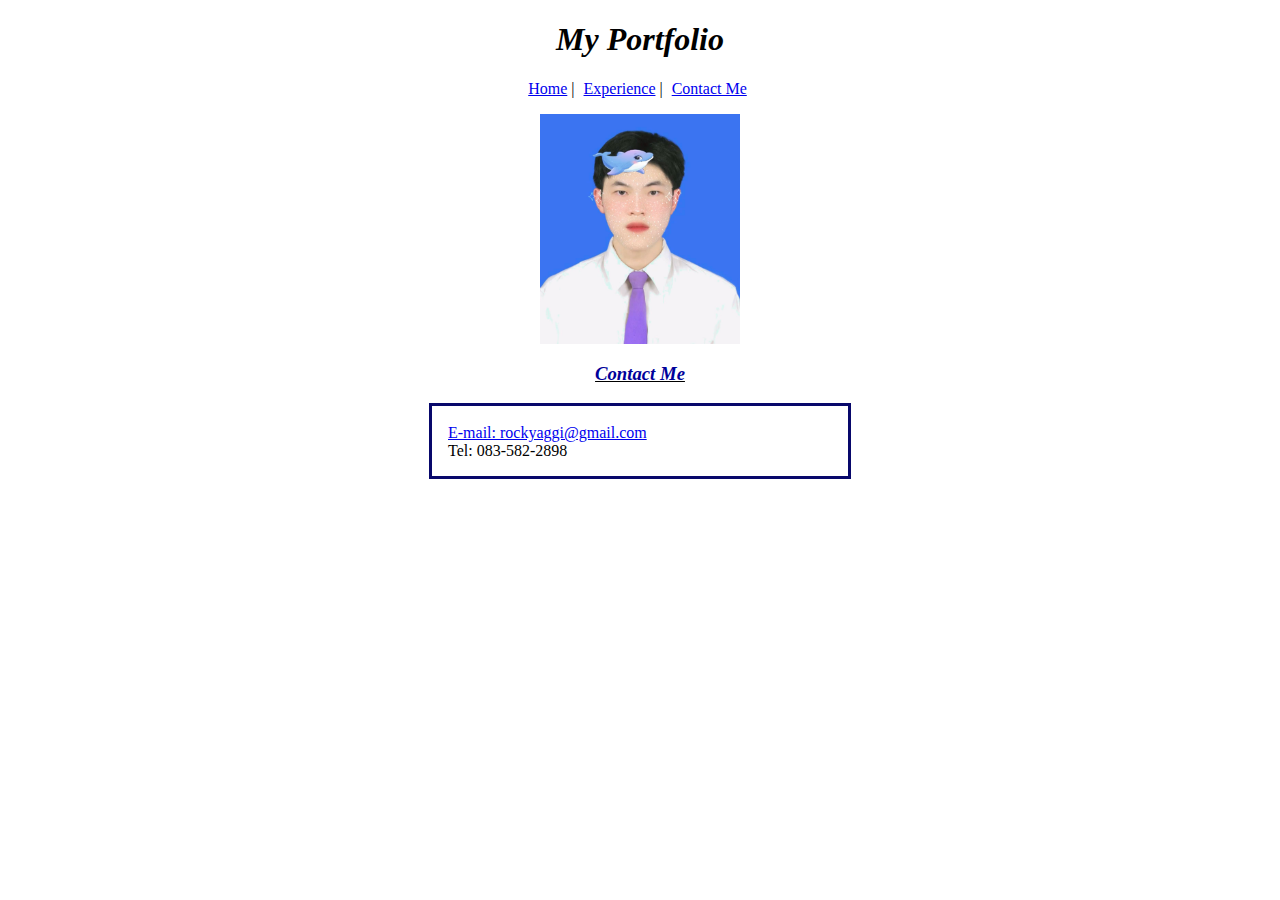
==== contact.html @ 411a92ec "lab2" ====
<!DOCTYPE html>
<html lang="en">
  <head>
    <meta charset="UTF-8" />
    <meta name="viewport" content="width=device-width, initial-scale=1.0" />
    <link rel="stylesheet" href="style.css" />
    <title>My Portfolio</title>
  </head>
  <body>
    <h1>My Portfolio</h1>
    <p style="text-align: center; margin-right: 5px">
      <a href="index.html">Home</a> |
      <a href="experience.html" style="margin-left: 5px">Experience</a> |
      <a style="margin-left: 5px" href="/contact.html">Contact Me</a>
    </p>
    <img
      src="image/353341938_846741640155676_3513270539924427191_n (1).jpg"
      width="200px"
      height="230px"
      style="margin-left: auto; margin-right: auto; display: block"
    />

    <u><h3>Contact Me</h3></u>
    <div class="skill-container">
        <br>
      <a href="mailto:rockyaggi@gmail.com">
        E-mail: rockyaggi@gmail.com</a><br>Tel: 083-582-2898
      </p>
    </div>
    <br /><br /><br /><br />
  </body>
</html>
---- style.css ----
h3 {
  text-align: center;
  color: rgb(0, 0, 154);
  font-style: italic;
}

.skill-header {
  text-align: left;
}

.skill-container {
  border: solid rgb(8, 8, 107);
  width: 400px;
  margin-left: auto;
  margin-right: auto;
  padding-left: 16px;
  margin-bottom: 8px;
}
h1 {
  text-align: center;
  color: rgb(0, 0, 0);
  font-style: italic;
}
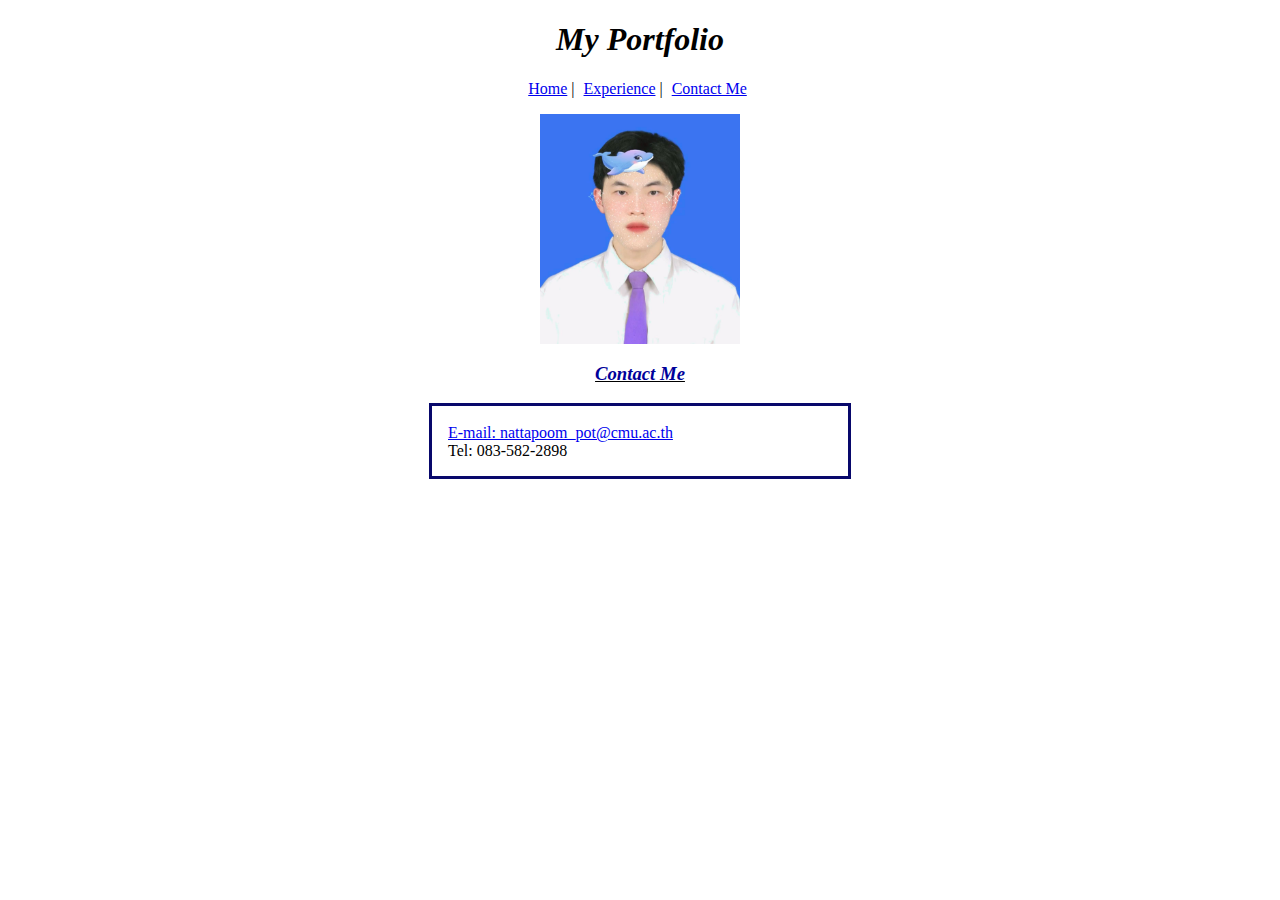
==== commit 4c0a75e8: "updated" ====
--- a/contact.html
+++ b/contact.html
@@ -23,8 +23,8 @@
     <u><h3>Contact Me</h3></u>
     <div class="skill-container">
         <br>
-      <a href="mailto:rockyaggi@gmail.com">
-        E-mail: rockyaggi@gmail.com</a><br>Tel: 083-582-2898
+      <a href="mailto:nattapoom_pot@cmuu.ac.th">
+        E-mail: nattapoom_pot@cmu.ac.th</a><br>Tel: 083-582-2898
       </p>
     </div>
     <br /><br /><br /><br />
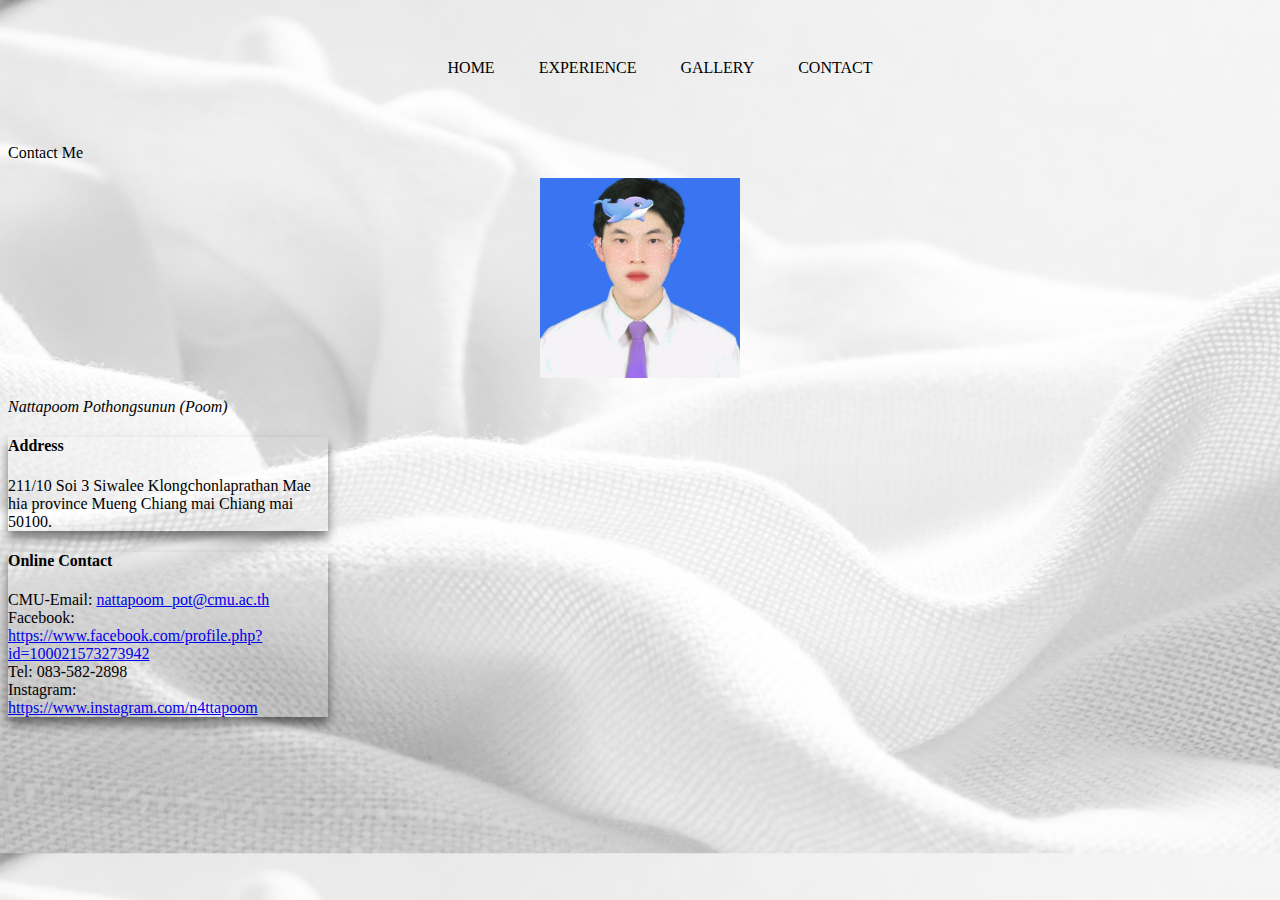
==== commit dd69c262: "lab03" ====
--- a/contact.html
+++ b/contact.html
@@ -3,30 +3,68 @@
   <head>
     <meta charset="UTF-8" />
     <meta name="viewport" content="width=device-width, initial-scale=1.0" />
+    <link
+      href="https://cdn.jsdelivr.net/npm/bootstrap@5.0.2/dist/css/bootstrap.min.css"
+      rel="stylesheet"
+      integrity="sha384-EVSTQN3/azprG1Anm3QDgpJLIm9Nao0Yz1ztcQTwFspd3yD65VohhpuuCOmLASjC"
+      crossorigin="anonymous"
+    />
     <link rel="stylesheet" href="style.css" />
     <title>My Portfolio</title>
   </head>
-  <body>
-    <h1>My Portfolio</h1>
-    <p style="text-align: center; margin-right: 5px">
-      <a href="index.html">Home</a> |
-      <a href="experience.html" style="margin-left: 5px">Experience</a> |
-      <a style="margin-left: 5px" href="/contact.html">Contact Me</a>
-    </p>
-    <img
-      src="image/353341938_846741640155676_3513270539924427191_n (1).jpg"
-      width="200px"
-      height="230px"
-      style="margin-left: auto; margin-right: auto; display: block"
-    />
+  <body style="">
+    <div class="banner">
+      <div class="navbar">
+        <ul>
+          <li><a href="index.html">Home</a></li>
+          <li><a href="experience.html">Experience</a></li>
+          <li><a href="gallery.html">Gallery</a></li>
+          <li><a href="contact.html">Contact</a></li>
+        </ul>
+      </div>
+    </div>
+    <p class="text-center fs-3">Contact Me</p>
+    <center>
+      <img
+        src="image/353341938_846741640155676_3513270539924427191_n (1).jpg"
+        width="200px"
+        height="200px"
+        style="object-fit: cover"
+        class="rounded-circle my-2"
+      />
+    </center>
 
-    <u><h3>Contact Me</h3></u>
-    <div class="skill-container">
-        <br>
-      <a href="mailto:nattapoom_pot@cmuu.ac.th">
-        E-mail: nattapoom_pot@cmu.ac.th</a><br>Tel: 083-582-2898
-      </p>
+    <i><p class="text-center fs-7 text-muted py-2">Nattapoom Pothongsunun (Poom)</p></i>
+
+    <div
+      class="d-flex gap-5 justify-content-center flex-wrap align-items-start my-3"
+    >
+      <div class="card" style="width: 20rem">
+        <div class="card-body">
+          <h4 class="card-title">Address</h4>
+          <p class="card-text text-muted">
+            211/10 Soi 3 Siwalee Klongchonlaprathan Mae hia province Mueng
+            Chiang mai Chiang mai 50100.
+          </p>
+        </div>
+      </div>
+      <div class="card" style="width: 20rem">
+        <div class="card-body">
+          <h4 class="card-title"> Online Contact</h4>
+          <p class="card-text text-muted">
+            CMU-Email:
+            <a href="mailto: nattapoom_pot@cmu.ac.th">nattapoom_pot@cmu.ac.th</a>
+            <br>
+            Facebook:
+            <a href="https://www.facebook.com/profile.php?id=100021573273942" target="_blank" rel="noreferrer">https://www.facebook.com/profile.php?id=100021573273942</a><br>
+            Tel: 083-582-2898<br>
+            Instagram:
+            <a href="https://www.instagram.com/n4ttapoom/" target="_blank" rel="noreferrer">https://www.instagram.com/n4ttapoom</a>
+
+          </p>
+          
+          
+        </div>
     </div>
-    <br /><br /><br /><br />
   </body>
 </html>
--- a/style.css
+++ b/style.css
@@ -21,3 +21,49 @@
   color: rgb(0, 0, 0);
   font-style: italic;
 }
+
+body {
+  background-image: url("image/pexels-sandra-filipe-7087668.jpg");
+  background-size: cover;
+}
+
+.navbar {
+  width: 85%;
+  margin: auto;
+  padding: 35px 0;
+  display: flex;
+  align-items: center;
+  justify-content: center;
+}
+
+.navbar ul li {
+  list-style: none;
+  display: inline-block;
+  margin: 0 20px;
+  position: relative;
+}
+
+.navbar ul li a {
+  text-decoration: none;
+  color: black;
+  text-transform: uppercase;
+}
+
+.navbar ul li::after {
+  content: "";
+  height: 3px;
+  width: 0;
+  background: black;
+  position: absolute;
+  left: 0;
+  bottom: -5px;
+  transition: 0.5s;
+}
+
+.navbar ul li:hover::after {
+  width: 100%;
+}
+
+.card {
+  box-shadow: 0px 7px 10px rgba(0, 0, 0, 0.5);
+}
